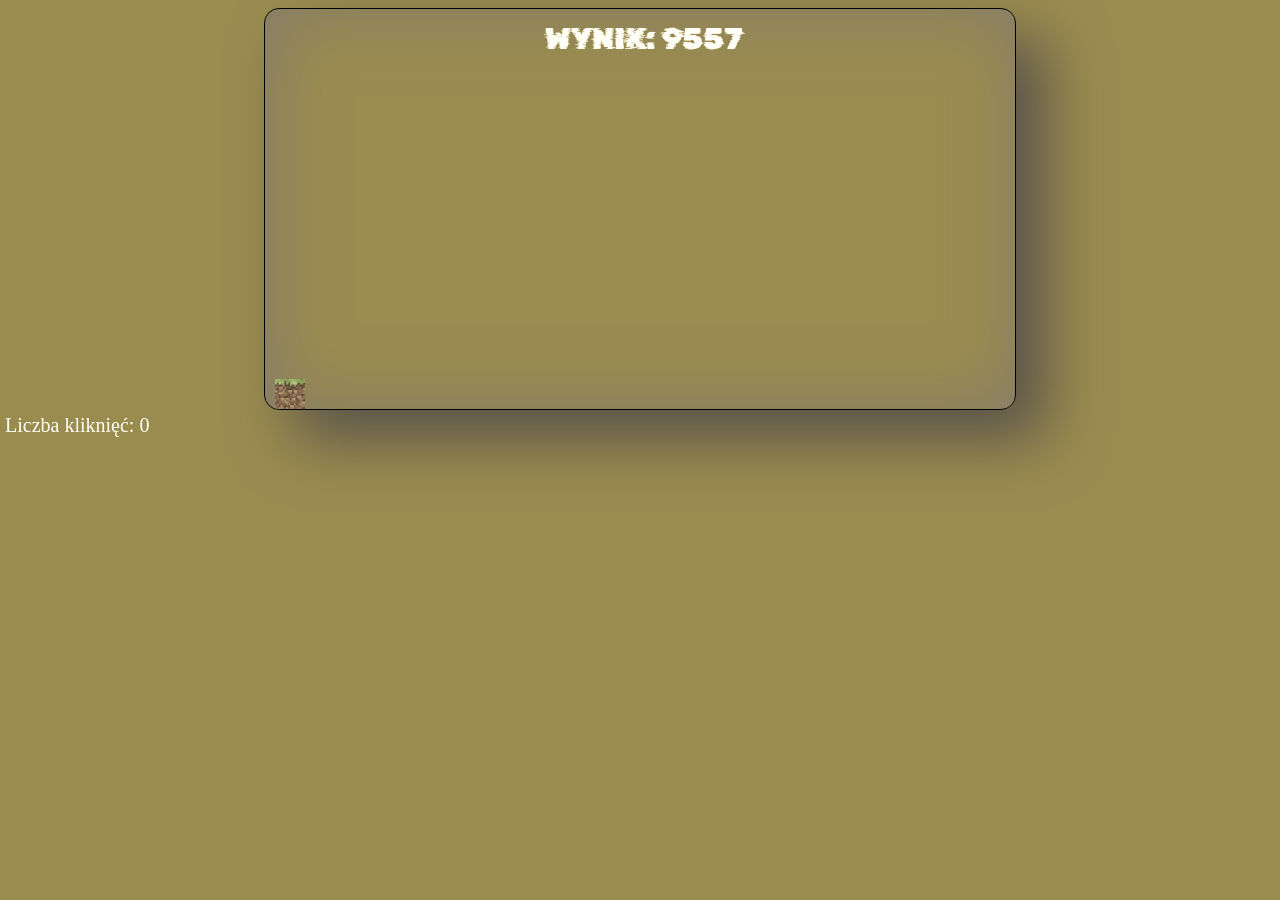
==== fajnagierka.html @ 327e9d03 "Final this time" ====
<!DOCTYPE html>
<html lang="en">
<head>
    <meta charset="UTF-8">
    <meta http-equiv="X-UA-Compatible" content="IE=edge">
    <meta name="viewport" content="width=device-width, initial-scale=1.0"/>
    
    <link rel="preconnect" href="https://fonts.googleapis.com">
    <link rel="preconnect" href="https://fonts.gstatic.com" crossorigin>
    <link href="https://fonts.googleapis.com/css2?family=Rubik+Glitch&display=swap" rel="stylesheet">
    <link rel="icon" type="image/png" href="ikonka.ico">

    <video id="bgvhs" loop muted style="display: none;"><source src="vhs.mp4" type="video/mp4"></video>
    
    <audio id="bossMusic" loop src="its.all.a.lie.mp3"></audio>
    <audio id="main" src="chill.mp4"></audio>
    <audio id="mhpl" src="myhp.mp3"></audio>
    <audio id="hpl" src="hp.mp3"></audio>
    <audio id="f" src="finale.mp3"></audio>
    <audio id="y" src="yay.mp3"></audio>
    <audio id="ded" src="youdied.mp3"></audio>
    <audio id="nohp" src="ialwayscomeback.mp3"></audio>
    <audio id="c" src="crash.mp3"></audio>
    <audio id="bettermemory" src="music.mp3"></audio>
    
    <title id="gam">fajnagierka :D</title>
</head>

<body onload="startGame()" style="margin: 0;">
<button id="buton" onclick="noescape = false; startGame()" style="display: none;">Zagraj Ponownie</button>
<div id="di" style="font-size: 20px; margin-left: 5px;"></div>
<div id="health">
    <img src="heart.png" id="I" style="display: none"></img>
    <img src="heart.png" id="II" style="display: none"></img>
    <img src="heart.png" id="III" style="display: none"></img>
</div>
<img src="mob.png" id="mob" style="display: none;">
<p id="txt1" style="display: none;">DIE YOU STUPID BRAT</p>
<div id="healthboss">
    <div class="h1"></div>
    <div class="h2"></div>
    <div class="h3"></div>
    <div class="h4"></div>
    <div class="h5"></div>
    <div class="h6"></div>
    <div class="h7"></div>
    <div class="h8"></div>
    <div class="h9"> </div>
    <div class="h10"> </div>
</div>
<div id="killingboss" onclick="minusbosshp()"></div>
<div id="red" style="display: none"></div>
<img id="dedscreen" style="display: none" src="died.png">
<div id="theend" style="display: none">
    <div style="color: red; font-size: 60px; margin-top: 70px">"its.all.a.lie"</div><br>
    <div style="font-size: 30px; margin-top: 150px" >YOU WON</div>
    <div style="font-size: 30px;">CONGRATS</div><br>
    <div style="margin-top: 250px">made by Mrbalwanek</div>
    <div>ps. to zajęło zbyt wiele czasu na zrobienie ok. 10 dni...</div>
</div>
<script>

var myGamePiece;
var myObstacles = [];
var myScore;
var speed;
var kliks;
var its_all_a_lie;
let reset = false;
var keys = {};
var hp;
let video = document.getElementById("bgvhs");
var alrt;
let bossmusic = document.getElementById("bossMusic");
let memories = document.getElementById("memory");
let chill = document.getElementById("main");
var bosshp;
var attacks = [];
var appear;
let healths = document.querySelectorAll('#healthboss div');
let myhploss = document.getElementById("mhpl");
let hploss = document.getElementById("hpl");
let noescape = false;
let final = document.getElementById("f");
var type;
var color;
var f;
let end = document.getElementById("y");
var bones = [];
let hitTimer = 0;
let comeback = document.getElementById("nohp");
let died = document.getElementById("ded");
let death = 0;
let crashed = document.getElementById("c");
var anothertimer;
let betterthenlast = document.getElementById("bettermemory");

function startGame(){
    kliks = 0;
    speed = -5;
    its_all_a_lie = 0;
    if(noescape == true){
        bosshp = 5;
        hp = 1;
    } else{
        hp = 3;
        bosshp = 11;
    }
    alrt = false;
    appear = false;
    if(reset == false){
        alert("Kliknij spację aby skoczyć. Na start kliknij 2 razy w spację.");
        alert("Good luck.");
    }
    reset = false;
    myObstacles = [];
    attacks = [];
    bones = [];
    anothertimer = 0;
    chill.currentTime = 0;
    chill.volume = 0.6;
    betterthenlast.pause();
    betterthenlast.currentTime = 0;
    betterthenlast.volume = 1;
    betterthenlast.playbackRate = 0.85;
    bossmusic.pause();
    bossmusic.currentTime = 0;
    died.pause();
    died.currentTime = 0;
    final.pause();
    final.currentTime = 0;
    end.pause();
    end.currentTime = 0;
    comeback.pause();
    comeback.currentTime = 0;
    crashed.pause();
    crashed.currentTime = 0;
    video.pause();
    video.currentTime = 0;
    video.style.display = "none";
    document.getElementById("I").style.display = "none";
    document.getElementById("II").style.display = "none";
    document.getElementById("III").style.display = "none";
    document.getElementById("mob").style.display = "none";
    document.getElementById("healthboss").style.display = "none";
    document.getElementById("killingboss").style.display = "none";
    document.getElementById("di").innerHTML = "Liczba kliknięć: " + kliks;
    document.getElementById("buton").style = "display: none";
    document.getElementById("buton").innerHTML = "Zagraj Ponownie";
    document.getElementById("gam").innerHTML = "fajnagierka :D";
    myGameArea.canvas.style.cursor = "default";
    myGameArea.canvas.style.marginTop = "8px";
    myGameArea.canvas.style.backgroundColor = "transparent";
    myGameArea.canvas.style.transform = "translateX(-50%) rotate(0deg)";
    myGameArea.canvas.width = 750;
    document.body.style.backgroundColor = "white";
    document.body.style.color = "black";
    document.body.style.filter = "none";
    document.body.style.fontFamily = "Consolas";
    clearInterval(myGameArea.interval);
    myGamePiece = new component(30, 30, "grassblock.jpg", 10, 120, "zdjecie");
    myGamePiece.gravity = 1;
    myScore = new component("30px", "Consolas", "limegreen", 280, 40, "text");
    window.addEventListener('contextmenu', e => e.preventDefault());
    document.body.style.userSelect = "none";
    myGameArea.start();
}

var myGameArea = {
    canvas : document.createElement("canvas"),
    start : function() {
        this.canvas.width = 750;
        this.canvas.height = 400;
        this.context = this.canvas.getContext("2d");
        document.body.insertBefore(this.canvas, document.body.childNodes[0]);
        this.frameNo = 9499;
        this.interval = setInterval(updateGameArea, 20);
        },
    clear : function() {
        this.context.clearRect(0, 0, this.canvas.width, this.canvas.height);
    }
}

function component(width, height, color, x, y, type) {
    this.type = type;
    
    if (type == "zdjecie") {
        this.image = new Image();
        this.image.src = color;
    }
    this.text = color;
    this.color = color;
    this.score = 0;
    this.width = width;
    this.height = height;
    this.speedX = 0;
    this.speedY = 0;    
    this.x = x;
    this.y = y;
    this.gravity = 0;
    this.gravitySpeed = 0;
    this.update = function() {
        ctx = myGameArea.context;
        
        if (this.type == "text") {
            ctx.font = this.width + " " + this.height;
            ctx.fillStyle = this.color;
            ctx.fillText(this.text, this.x, this.y);
        } else if (this.type == "zdjecie") {
            ctx.drawImage(this.image, this.x, this.y, this.width, this.height);
        }else {
            ctx.fillStyle = this.color;
            ctx.fillRect(this.x, this.y, this.width, this.height);
        }
    }
    
    this.newPos = function() {
        this.gravitySpeed += this.gravity;
        this.x += this.speedX;
        this.y += this.speedY + this.gravitySpeed;
        this.hitBottom();
        this.hitUp();
        this.hitLeft();
        this.hitRight(); 
    }

    this.hitBottom = function() {
        var rockbottom = myGameArea.canvas.height - this.height;
        if (this.y > rockbottom) {
            this.y = rockbottom;
            this.gravitySpeed = 0;
        }
    }
    
    this.hitUp = function() {
        var rockup = this.height - 30;
        if (this.y < rockup) {
            this.y = rockup;
            this.gravitySpeed = 0;
        }
    }

    this.hitLeft = function() {
        var rockleft = this.width - 30;
        if (this.x < rockleft) {
            this.x = rockleft;
            this.gravitySpeed = 0;
        }
    }

    this.hitRight = function() {
        var rockright = 470;
        if (this.x > rockright ){
            this.x = rockright;
            this.gravitySpeed = 0;
        }
    }
    
    this.crashWith = function(otherobj) {
        var myleft = this.x;
        var myright = this.x + (this.width);
        var mytop = this.y;
        var mybottom = this.y + (this.height);
        var otherleft = otherobj.x;
        var otherright = otherobj.x + (otherobj.width);
        var othertop = otherobj.y;
        var otherbottom = otherobj.y + (otherobj.height);
        var crash = true;
        
        if ((mybottom < othertop) || (mytop > otherbottom) || (myright < otherleft) || (myleft > otherright)) {
            crash = false;
        }
        return crash;
    }
}

function changeFavicon(src) {
    let link = document.querySelector("link[rel*='icon']");
    if (link){
        link.href = src;
    }
}

function updateGameArea() {
    var x, height, gap, minHeight, maxHeight, minGap, maxGap;
    
    myGameArea.clear();
    myGameArea.frameNo += 1;

    if (its_all_a_lie >= 90000) {
        if (video.paused) {
            video.style.display = "block";
            video.play();
        }
    }
    for (i = 0; i < myObstacles.length; i += 1) {
        if (myGamePiece.crashWith(myObstacles[i])) {
            document.getElementById("buton").style = "display: block";
            reset = true;
            betterthenlast.pause();
            bossmusic.pause();
            chill.pause();
            if(myGameArea.frameNo >= 10000){
            document.getElementById("buton").innerHTML = "ERROR";
            document.getElementById("di").innerHTML = "ERROR: " + kliks;
            }
            if(its_all_a_lie >= 100000){
                document.getElementById("buton").innerHTML = "";
                document.getElementById("di").innerHTML = "";
            }
            return;
        } 
    }

    if (myGameArea.frameNo == 1 || everyinterval(85)){
        y = myGameArea.canvas.width;
        x = myGameArea.canvas.height;
        minHeight = 80;
        maxHeight = 250;
        height = Math.floor(Math.random()*(maxHeight - minHeight + 1) + minHeight);
        minGap = 180;
        maxGap = 230;
        gap = Math.floor(Math.random()*(maxGap-minGap+1)+minGap);
        //myObstacles.push(new component(10, height, "maroon", y, 400 - height));
        //myObstacles.push(new component(10, height, "black", y + gap, 0));
    }

    if(myGameArea.frameNo == 500){
        myScore.color = "gold";
        myScore.height = "Consolas";
        speed = -7;
    }

    if(myGameArea.frameNo == 1500){
        myScore.color = "orange";
        myScore.height = "Consolas";
        speed = -9;
    }

    if(myGameArea.frameNo == 3000){
        myScore.color = "red";
        myScore.height = "Consolas";
        speed = -11;
    }

    if(myGameArea.frameNo == 5000){
        if(noescape == false){
            myScore.color = "black";
            myScore.height = "Consolas";
            speed = -13;
        } else{
            its_all_a_lie = 90000;
            chill.pause();
        }
    }
    if(myGameArea.frameNo == 5500){
        myScore.color = "#4a0e0e";
        myScore.height = "Rubik Glitch, system-ui";
        changeFavicon("favmain.png");
    }
    if(myGameArea.frameNo == 5600){
        myScore.color = "black";
        myScore.height = "Consolas";
        changeFavicon("ikonka.ico");
    }
    if(myGameArea.frameNo == 6500){
        myScore.color = "#4a0e0e";
        myScore.height = "Rubik Glitch, system-ui";
        changeFavicon("favmain.png");
    }
    if(myGameArea.frameNo == 6600){
        myScore.color = "black";
        myScore.height = "Consolas";
        changeFavicon("ikonka.ico");
    }
    if(myGameArea.frameNo == 7200){
        myScore.color = "#4a0e0e";
        myScore.height = "Rubik Glitch, system-ui";
        changeFavicon("favmain.png");
    }
    if(myGameArea.frameNo == 7300){
        myScore.color = "black";
        myScore.height = "Consolas";
        changeFavicon("ikonka.ico");
    }
    if(myGameArea.frameNo == 8000){
       myScore.color = "#4a0e0e";
       myScore.height = "Rubik Glitch, system-ui";
       changeFavicon("favmain.png");
    }
    if(myGameArea.frameNo == 8100){
        myScore.color = "black";
        myScore.height = "Consolas";
        changeFavicon("ikonka.ico");
    }
    if(myGameArea.frameNo == 8800){
        myScore.color = "#4a0e0e";
        myScore.height = "Rubik Glitch, system-ui";
        changeFavicon("favmain.png");
    }
    if(myGameArea.frameNo == 8900){
        myScore.color = "black";
        myScore.height = "Consolas";
        changeFavicon("ikonka.ico");
    }
    if(myGameArea.frameNo >= 9500 && myGameArea.frameNo < 10000){
        document.body.style.filter = "sepia(50%)";
        chill.volume = 0.5;
        document.body.style.backgroundColor = "#9a8b4f";
        if(everyinterval(20)){
            myScore.color = "white";
            myScore.height = "Rubik Glitch, system-ui";
            document.body.style.color = "white";
            changeFavicon("favmain.png");
        }
        if(everyinterval(80)){
            myScore.color = "black";
            myScore.height = "Consolas";
            changeFavicon("ikonka.ico");
        }
    }
   if (myGameArea.frameNo >= 10000) {
        if (its_all_a_lie >= 40000) {
            its_all_a_lie += 80;
        } 
        else if (its_all_a_lie >= 10000) {
            its_all_a_lie += 40;
        } else if (its_all_a_lie >= 100000) {
            its_all_a_lie += 0;
        } 
        else {
            its_all_a_lie += 10;
        }
        myScore.text = "ERROR: " + (10000 + its_all_a_lie);
    }
    if(myGameArea.frameNo >= 10000 && its_all_a_lie < 100000){
        speed = -18;
        chill.pause();
        betterthenlast.play();
        changeFavicon("fav1.png");
        myScore.color = "white";
        document.body.style.fontFamily = "Rubik Glitch, system-ui";
        document.body.style.color = "white";
        myGameArea.canvas.style.cursor = "progress";
        document.getElementById("gam").innerHTML = "???";
        myScore.text="ERROR: " + (10000 + its_all_a_lie);
        myGamePiece.image.src = "glitchyblock.png";
        if(everyinterval(15)){
            let color = ["#8a7b45", "#706539", "#5e5530", "#4d4627", "#3d381f"];
            document.body.style.backgroundColor = color[Math.floor(Math.random() * color.length)];
        }
        for (i = 0; i < myObstacles.length; i += 1) {
        myObstacles[i].color = "#d1c07d";
        }
    } 
    
    if (myGameArea.frameNo < 10000){
        myScore.text="WYNIK: " + myGameArea.frameNo;
    }
    
    if(its_all_a_lie >= 90000){
        speed = 0;
        myGamePiece.gravity = 0
        myObstacles = [];
        myScore.text="";
        if(alrt == true){
            betterthenlast.pause();
            if(noescape == false){
                bossmusic.play();
            }
        }
        document.body.style.backgroundColor = "#3d381f";
        document.getElementById("gam").innerHTML = "its.all.a.lie";
        document.getElementById("di").innerHTML = "";
        myGameArea.canvas.style.filter = "sepia(80%) blur(0.5px)";
        document.getElementById("bgvhs").style.filter = "sepia(80%) blur(0.5px)";
        let mouse = ["default", "help", "pointer", "wait", "cell", "crosshair", "text", "vertical-text","alias", "copy", "move", "not-allowed", "grab", "col-resize","row-resize", "zoom-in", "zoom-out"];
        document.body.style.cursor = mouse[Math.floor(Math.random() * mouse.length)];
        myGameArea.canvas.style.cursor = mouse[Math.floor(Math.random() * mouse.length)];
    }

    if(its_all_a_lie >= 90000 && alrt == false){
        if(noescape == true){
            alert("y̨̗͛o̝͛͛u̟̗̓ ̤̋̈́c̩͑͛a̜̐̀ń̙́t̩͒̾ ̗͕̯ŕ̨̃ȗ͕͛n̢̙͆");
            alert("y̨̗͛o̝͛͛u̟̗̓ ̤̋̈́c̩͑͛a̜̐̀ń̙́t̩͒̾ ̗͕̯ŕ̨̃ȗ͕͛n̢̙͆");
            alert("y̨̗͛o̝͛͛u̟̗̓ ̤̋̈́c̩͑͛a̜̐̀ń̙́t̩͒̾ ̗͕̯ŕ̨̃ȗ͕͛n̢̙͆");
            myGamePiece.x = myGameArea.canvas.width / 2 - myGamePiece.width / 2;
            myGamePiece.y = myGameArea.canvas.height / 2 - myGamePiece.height / 2;
            hitTimer = 100;
            final.play();
        } else{
            alert("WASD - poruszanie się");
            alert("WASD - poruszanie się!");
            document.getElementById("txt1").style.display = "block";
            f = myGameArea.frameNo;
        }
        myGamePiece.x = myGameArea.canvas.width / 2 - myGamePiece.width / 2;
        myGamePiece.y = myGameArea.canvas.height / 2 - myGamePiece.height / 2;
        alrt = true;
    }

    for (i = 0; i < myObstacles.length; i += 1) {
        myObstacles[i].x += speed;
        myObstacles[i].update();
    }

    if(its_all_a_lie >= 50000){
        speed = -17;
        myGameArea.canvas.style.transform = "translateX(-50%) rotate(-2.5deg)";
        document.body.style.filter = "brightness(90%)";
    }

    if(its_all_a_lie >= 60000){
        myGameArea.canvas.style.transform = "translateX(-50%) rotate(2deg)";
        myGameArea.canvas.style.marginTop = "50px";
        document.body.style.filter = "brightness(80%)";
        betterthenlast.volume = 0.8;
    }

    if(its_all_a_lie >= 70000){
        myGameArea.canvas.style.transform = "translateX(-50%) rotate(-3deg)";
        myGameArea.canvas.style.marginTop = "100px";
        document.body.style.filter = "brightness(70%)";
    }

    if(its_all_a_lie >= 85000){
        myGameArea.canvas.style.transform = "translateX(-50%) rotate(3deg)";
        myGameArea.canvas.style.marginTop = "150px";
        document.body.style.filter = "brightness(60%)";
        betterthenlast.volume = 0.7; 
    }

    if(its_all_a_lie >= 88000){
        myObstacles = [];
        myGameArea.canvas.width = "500";
        document.body.style.filter = "brightness(50%)";
        betterthenlast.volume = 0.5;
    }

    if (its_all_a_lie >= 90000){
        myGamePiece.speedX = 0;
        myGamePiece.speedY = 0;
        myGamePiece.gravity = 0;
        myGamePiece.gravitySpeed = 0; 
        
        if(its_all_a_lie >= 90000){
            if(keys[37] || keys[65]){ 
                myGamePiece.speedX = -6; 
            }
            if(keys[39] || keys[68]){ 
                myGamePiece.speedX = 6; 
            }
            if(keys[38] || keys[87]){
                myGamePiece.speedY = -6; 
            }
            if(keys[40] || keys[83]){
                myGamePiece.speedY = 6; 
            }
        }
        if(myGameArea.frameNo > f + 210){
            document.getElementById("txt1").style.display = "none";
        }
        document.getElementById("I").style.display = "block";
        document.getElementById("II").style.display = "block";
        document.getElementById("III").style.display = "block";
        document.getElementById("mob").style.display = "block";
        document.getElementById("healthboss").style.display = "flex";
        myGameArea.canvas.style.marginTop = "250px";
        myGameArea.canvas.style.transform = "translateX(-50%) rotate(0deg)";
    }

    if(its_all_a_lie >= 90000){
        let kX = Math.floor(Math.random() * (myGameArea.canvas.width - 40) + 20);
        let kY = Math.floor(Math.random() * (myGameArea.canvas.height - 40) + 20);


        if(everyinterval(100) && myGameArea.frameNo < f + 1000 && noescape == false){
            let random = Math.floor(Math.random() * 4);
            if(random == 0){
                for(let i = 0; i <= 15; i++){
                    let onX = i * 35;
                    let bone1 = new component(30, 120, "lightgrey", onX, -250); //gora
                    bone1.speedY = 3;
                    bones.push(bone1);
                } 
                myGamePiece.y -= 250;
                crashed.play();
            } else if(random == 1){
                for(let i = 0; i <= 15; i++){
                    let onX = i * 35;
                    let bone2 = new component(30, 120, "lightgrey",onX, 550); //dol
                    bone2.speedY = -3;
                    bones.push(bone2);
                }
                myGamePiece.y += 250;
                crashed.play();
            } else if(random == 2){
                for(let i = 0; i <= 15; i++){
                    let onY = i * 35;
                    let bone3 = new component(120, 30, "lightgrey", -250, onY);//lewo
                    bone3.speedX = 3;
                    bones.push(bone3);
                }
                myGamePiece.x -= 300;
                crashed.play();
            } else{
                for(let i = 0; i <= 15; i++){
                    let onY = i * 35;
                    let bone4 = new component(120, 30, "lightgrey", 650, onY);//prawo
                    bone4.speedX = -3;
                    bones.push(bone4);
                }
                myGamePiece.x += 300;
                crashed.play();
            }
        }

        if (everyinterval(150) && myGameArea.frameNo > f + 1100 && bones.length == 0){
            let attack1 = new component(15, 15, "white", kX, -200); //gora
            attack1.speedY = 4.5;
            attacks.push(attack1);

            let attack2 = new component(15, 15, "white", -200, kY); //lewo
            attack2.speedX = 4.5;
            attacks.push(attack2);

            let attack3 = new component(15, 15, "white", kX, myGameArea.canvas.height + 200); //dol  
            attack3.speedY = -4.5;
            attacks.push(attack3);

            let attack4 = new component(15, 15, "white", myGameArea.canvas.width + 200, kY); //prawo
            attack4.speedX = -4.5;
            attacks.push(attack4);

            kX = Math.floor(Math.random() * (myGameArea.canvas.width - 40) + 20);

            let attack5 = new component(15, 15, "white", kX, -200); //gora
            attack5.speedY = 4.5;
            attacks.push(attack5);

            let attack6 = new component(15, 15, "white", kX, myGameArea.canvas.height + 200); //dol
            attack6.speedY = -4.5;
            attacks.push(attack6);
        }
        if (everyinterval(650) && bosshp > 0 && noescape == false && myGameArea.frameNo > f + 1000){
            document.getElementById("killingboss").style.display = "block";
        }
        if(everyinterval(900) && bosshp > 0 && noescape == true && bosshp != 1){
            document.getElementById("killingboss").style.display = "block";
        }
        if(everyinterval(1200) && bosshp == 1 && noescape == true){
            document.getElementById("killingboss").style.display = "block";
        }
        if(bosshp <= 8 && everyinterval(120) && bones.length == 0 && bosshp > 3){
            kY = Math.floor(Math.random() * (myGameArea.canvas.height - 40) + 20);

            let attack7 = new component(15, 15, "white", -200, kY); //lewo
            attack7.speedX = 4.5;
            attacks.push(attack7);

            let attack8 = new component(15, 15, "white", myGameArea.canvas.width + 200, kY);//prawo
            attack8.speedX = -4.5;
            attacks.push(attack8);

            if(noescape == true && everyinterval(120) && bosshp > 3){
                kX = Math.floor(Math.random() * (myGameArea.canvas.width - 40) + 20);
                kY = Math.floor(Math.random() * (myGameArea.canvas.height - 40) + 20);
                let a1 = new component(15, 15, "white", kX, -200); //gora
                a1.speedY = 3.5;
                attacks.push(a1);
             
                let a2 = new component(15, 15, "white", -200, kY); //lewo
                a2.speedX = 3.5;
                attacks.push(a2);

                let a3 = new component(15, 15, "white", kX, myGameArea.canvas.height + 200); //dol  
                a3.speedY = -3.5;
                attacks.push(a3);

                let a4 = new component(15, 15, "white", myGameArea.canvas.width + 200, kY); //prawo
                a4.speedX = -3.5;
                attacks.push(a4);

                kX = Math.floor(Math.random() * (myGameArea.canvas.width - 40) + 20);

                let a5 = new component(15, 15, "white", kX, -200); //gora
                a5.speedY = 3.5;
                attacks.push(a5);

                let a6 = new component(15, 15, "white", kX, myGameArea.canvas.height + 200); //dol
                a6.speedY = -3.5;
                attacks.push(a6);
            }
        }
        if(bosshp == 6 && everyinterval(20)){
            let attack9 = new component(20, myGameArea.canvas.height, "white", -50, 0); //lewo
            attack9.speedX = 12;
            attacks.push(attack9);

            let attack10 = new component(20, myGameArea.canvas.height, "white", myGameArea.canvas.width + 50, 0);//prawo
            attack10.speedX = -12;
            attacks.push(attack10);
        }
        if(bosshp <= 3 && anothertimer == 0) {
            anothertimer = myGameArea.frameNo;
            attacks = [];
        }
        if(bosshp <= 3 && everyinterval(100) && myGameArea.frameNo < anothertimer + 1450 && myGameArea.frameNo > anothertimer + 100){
            attacks = [];
            let random = Math.floor(Math.random() * 4);
            if(random == 0){
                for(let i = 0; i <= 15; i++){
                    let onX = i * 35;
                    let bone1 = new component(30, 120, "purple", onX, -250); //gora
                    bone1.speedY = 4.5;
                    bones.push(bone1);
                } 
                myGamePiece.y -= 250;
                crashed.play();
            } else if(random == 1){
                for(let i = 0; i <= 15; i++){
                    let onX = i * 35;
                    let bone2 = new component(30, 120, "purple",onX, 550); //dol
                    bone2.speedY = -4.5;
                    bones.push(bone2);
                }
                myGamePiece.y += 250;
                crashed.play();
            } else if(random == 2){
                for(let i = 0; i <= 15; i++){
                    let onY = i * 35;
                    let bone3 = new component(120, 30, "purple", -250, onY);//lewo
                    bone3.speedX = 4.5;
                    bones.push(bone3);
                }
                myGamePiece.x -= 300;
                crashed.play();
            } else{
                for(let i = 0; i <= 15; i++){
                    let onY = i * 35;
                    let bone4 = new component(120, 30, "purple", 650, onY);//prawo
                    bone4.speedX = -4.5;
                    bones.push(bone4);
                }
                myGamePiece.x += 300;
                crashed.play();
            }
        }
        if(bosshp == 1 && everyinterval(120)){
            kX = Math.floor(Math.random() * (myGameArea.canvas.width - 40) + 20);
            kY = Math.floor(Math.random() * (myGameArea.canvas.height - 40) + 20);
            
            let aa1 = new component(15, 15, "red", kX, -200); //gora
            aa1.speedY = 3.5;
            attacks.push(aa1);
             
            let aa2 = new component(15, 15, "red", -200, kY); //lewo
            aa2.speedX = 3.5;
            attacks.push(aa2);

            let aa3 = new component(15, 15, "red", kX, myGameArea.canvas.height + 200); //dol  
            aa3.speedY = -3.5;
            attacks.push(aa3);

            let aa4 = new component(15, 15, "red", myGameArea.canvas.width + 200, kY); //prawo
            aa4.speedX = -3.5;
            attacks.push(aa4);

            kX = Math.floor(Math.random() * (myGameArea.canvas.width - 40) + 20);

            let aa5 = new component(15, 15, "red", kX, -200); //gora
            aa5.speedY = 3.5;
            attacks.push(aa5);

            let aa6 = new component(15, 15, "red", kX, myGameArea.canvas.height + 200); //dol
            aa6.speedY = -3.5;
            attacks.push(aa6);
            
            kY = Math.floor(Math.random() * (myGameArea.canvas.height - 40) + 20);

            let a7 = new component(15, 15, "red", -200, kY); //lewo
            a7.speedX = 3.5;
            attacks.push(a7);

            let a8 = new component(15, 15, "red", myGameArea.canvas.width + 200, kY);//prawo
            a8.speedX = -3.5;
            attacks.push(a8);

            kX = Math.floor(Math.random() * (myGameArea.canvas.width - 40) + 20);
            
            let attack13 = new component(15, 15, "red", kX, -200); //gora
            attack13.speedY = 3.5;
            attacks.push(attack13);

            let attack14 = new component(15, 15, "red", kX, myGameArea.canvas.height + 200); //dol
            attack14.speedY = -3.5;
            attacks.push(attack14);
        }
    }

    for (i = 0; i < attacks.length; i++) {
        attacks[i].x += attacks[i].speedX;
        attacks[i].y += attacks[i].speedY;
        attacks[i].update();

        if (myGamePiece.crashWith(attacks[i]) && hitTimer <= 0) {
            myhploss.currentTime = 0;
            myhploss.play();
            hp -= 1;
            hitTimer = 50;
            document.getElementById("red").style.display = "block";
            myGamePiece.speedX = 0;
            myGamePiece.speedY = 0;
            myGamePiece.gravitySpeed = 0;
            attacks.splice(i, 1);
            i--;
        }
        if (attacks[i].x < -300 || attacks[i].x > myGameArea.canvas.width + 300 || attacks[i].y < -300 || attacks[i].y > myGameArea.canvas.height + 300){
            attacks.splice(i, 1);
            i--;
    }
    }

    for (i = 0; i < bones.length; i++) {
        bones[i].x += bones[i].speedX;
        bones[i].y += bones[i].speedY;
        bones[i].update();

        if (myGamePiece.crashWith(bones[i]) && hitTimer <= 0){
            myhploss.currentTime = 0;
            myhploss.play();
            hp -= 1;
            if(bosshp == 6){
                hitTimer = 20;
            } else{
                hitTimer = 50;
            }
            document.getElementById("red").style.display = "block";
            myGamePiece.speedX = 0;
            myGamePiece.speedY = 0;
            myGamePiece.gravitySpeed = 0;
            bones.splice(i, 1);
            i--;
        }
        if (bones[i].speedY < 0 && bones[i].y <= 280){ 
            bones.splice(i, 1);
            i--;
        } else if(bones[i].speedY > 0 && bones[i].y >= 0){
            bones.splice(i, 1);
            i--;
        }else if(bones[i].speedX > 0 && bones[i].x >= 0){
            bones.splice(i, 1);
            i--;
        }else if(bones[i].speedX < 0 && bones[i].x <= 380) { 
            bones.splice(i, 1);
            i--;
        }
    }

    healths.forEach((bar, index) => {
        if (index >= bosshp) {
            bar.style.backgroundColor = "darkgrey";
        } else {
            bar.style.backgroundColor = "red";
        }
    });
    if(bosshp == 0){
        clearInterval(myGameArea.interval);
        final.pause();
        comeback.play();
        document.getElementById("theend").style.display = "block";
        end.play();
        return;
    }

    if(hp == 3){
        document.getElementById("I").style.filter = "none";
        document.getElementById("II").style.filter = "none";
        document.getElementById("III").style.filter = "none";
    } else if(hp == 2){
        document.getElementById("I").style.filter = "none";
        document.getElementById("II").style.filter = "none";
        document.getElementById("III").style.filter = "brightness(10%)";
    } else if(hp == 1){
        if(noescape == false){
            document.getElementById("I").style.filter = "none";
            document.getElementById("II").style.filter = "brightness(10%)";
            document.getElementById("III").style.filter = "brightness(10%)";
        } else{
            document.getElementById("I").style.filter = "brightness(10%)";
            document.getElementById("II").style.filter = "saturate(8)";
            document.getElementById("III").style.filter = "brightness(10%)";
            myGamePiece.image.src = "glitchyblock.png";
        }
    } else if(hp <= 0){
        document.getElementById("I").style.filter = "brightness(10%)";
        document.getElementById("II").style.filter = "brightness(10%)";
        document.getElementById("III").style.filter = "brightness(10%)";
        bossmusic.pause();
        let waity = false;
        if(death == 0){
            death = myGameArea.frameNo;
            died.play();
            document.getElementById("dedscreen").style.display = "block";
        }
        if(myGameArea.frameNo > death + 200){
            document.getElementById("dedscreen").style.display = "none";
            waity = true;
        }
        if(noescape == false && waity == true && bosshp <= 6){
            death = 0;
            noescape = true;
            reset = true;
            startGame();
            return;
        } else if(noescape == false && waity == true && bosshp > 6){
            death = 0;
            reset = true;
            startGame();
            return;
        } else{
            document.getElementById("dedscreen").style.display = "block";
            final.pause();
            died.play();
            return;
        }
    }
    if(hitTimer > 0){
        hitTimer -= 1;
    }if(hitTimer <= 0){
        document.getElementById("red").style.display = "none";
    }

    myScore.update();
    myGamePiece.newPos();
    myGamePiece.update();
}

function everyinterval(n) {
    if ((myGameArea.frameNo / n) % 1 == 0) {
        return true;
    }
    return false;
}

function minusbosshp(){
    let decision = Math.floor(Math.random() * 2);
    var rwidth;
    if(decision == 0){
        rwidth = Math.floor(Math.random() * 15) + 10;
    } else{
        rwidth = Math.floor(Math.random() * 15) + 75;
    }
    let rheight = Math.floor(Math.random() * 40) + 30;
    killingboss.style.left = rwidth + "%";
    killingboss.style.top = rheight + "%";
    bosshp -= 1;
    hploss.currentTime = 0;
    hploss.play();
    document.getElementById("killingboss").style.display = "none";
    if(everyinterval(150) && appear == false){
        document.getElementById("killingboss").style.display = "none";
        appear = true;
        hpplay = false;
    }
}

function accelerate(n) {
    chill.play();
    if(reset == false){
        kliks += 1;
    }
    document.getElementById("di").innerHTML = "Liczba kliknięć: " + kliks;
    let znak = false; 
    if(myGamePiece.gravity > 1){ 
        myGamePiece.gravity = n;
    } else{
        myGamePiece.gravity = 6;
    }
    if(reset == true){
        kliks += 0;
    }
    if(myGameArea.frameNo >= 10000 && its_all_a_lie < 90000){
        document.getElementById("di").innerHTML = "ERROR: " + kliks;
        document.getElementById("gam").innerHTML = "ERROR";
    }
    if(its_all_a_lie >= 89000){
        myObstacles = [];
        myGameArea.clear();
    }    
    if(znak == true){
        myObstacles = [];
        myGameArea.clear();
    }
}

window.addEventListener('keydown', function (klik){
    keys[klik.keyCode] = true;
    if (klik.keyCode == 32) { 
        klik.preventDefault();
    }
    if (its_all_a_lie < 90000) {
        if (klik.keyCode == 32) {
            accelerate(-6);
        }
    }
    }
);

window.addEventListener('keyup', function (klik){
    keys[klik.keyCode] = false;
});

</script>
<style>

canvas {
    border:1px solid #000000;
    border-radius: 15px;
    box-shadow: 
        30px 30px 60px rgb(77, 76, 76),
        inset 5px 0px 70px rgb(112, 112, 112);
    background-color: #f1f1f1;
    margin-left: 50%;
    transform: translateX(-50%);
    margin-top: 8px;
}

#buton{
    position: absolute;
    text-align: center;
    left: 50%;
    transform: translateX(-50%);
    top: 40%;
    color: white;
    background-color: rgb(158, 0, 0);
    border:  2px solid rgb(157, 157, 157);
    border-style: inset;
    font-size: 20px;
    font-family: "Lucida Console", "Courier New", monospace;
}

#buton:hover{
    cursor: pointer;
}

#bgvhs{
    position: fixed;
    width: 100%;
    height: 100vh;
    z-index: -100;
    object-fit: cover;
    left: 0;
    top: 0;
}

#health{
    display: flex; 
    gap: 10px;
    justify-content: center;
    overflow: visible;
}

#I, #II, #III{
    height: 25px; 
    width: 25px; 
    background-size: contain;
    background-repeat: no-repeat;
    display: none;
    margin-top: 35px;
    filter: sepia(40%) brightness(130%) saturate(4);
}

#healthboss{
    display: none;
    gap: 3px;
    justify-content: center;
    overflow: visible;
    top: 60px;
    left: 60%;
    z-index: 101;
    position: absolute;
}

.h1, .h2, .h3, .h4, .h5, .h6, .h7, .h8, .h9, .h10{
    height: 35px; 
    width: 30px; 
    background-color: red;
    margin-top: 35px;
    filter: sepia(20%) brightness(140%) saturate(4);
} 

#mob{
    width: 300px;
    height: 160px;
    position: absolute;
    top: 50px;
    left: 50%;
    transform: translateX(-50%);
    filter: sepia(50%) blur(0.5px) brightness(90%) contrast(180%) saturate(2) drop-shadow(0px 15px 10px black);
}

#killingboss{
    display: none;
    width: 25px;
    height: 25px;
    background-color: red;
    position: absolute;
    z-index: 1000;
    filter: saturate(2);
}

#red{
    position: fixed;
    top: 0;
    left: 0;
    z-index: 1000;
    width: 100%;
    height: 100vh;
    display: none;
    background-color: rgba(255, 0, 0, 0.3);
}

#txt1{
    position: absolute;
    overflow: hidden;
    z-index: 2000;
    animation: type 5s;
    font-size: 20px;
}

#dedscreen{
    width: 100%;
    height: auto;
    top: 50%;
    transform: translateY(-50%);
    position: fixed;
    display: none;
    z-index: 9000;
}

@keyframes type{
  from {top: 90px; left: 15%;}
  to {top: 90px; left: 32%;}
}

#theend{
    display: none;
    background-color: rgb(0, 0, 0);
    width: 100%;
    height: 100vh;
    position: fixed;
    top: 0;
    left: 0;
    font-family: 'Rubik Glitch', sans-serif;
    z-index: 9999;
    color: white;
    text-align: center;
}

</style>
</body>
</html>
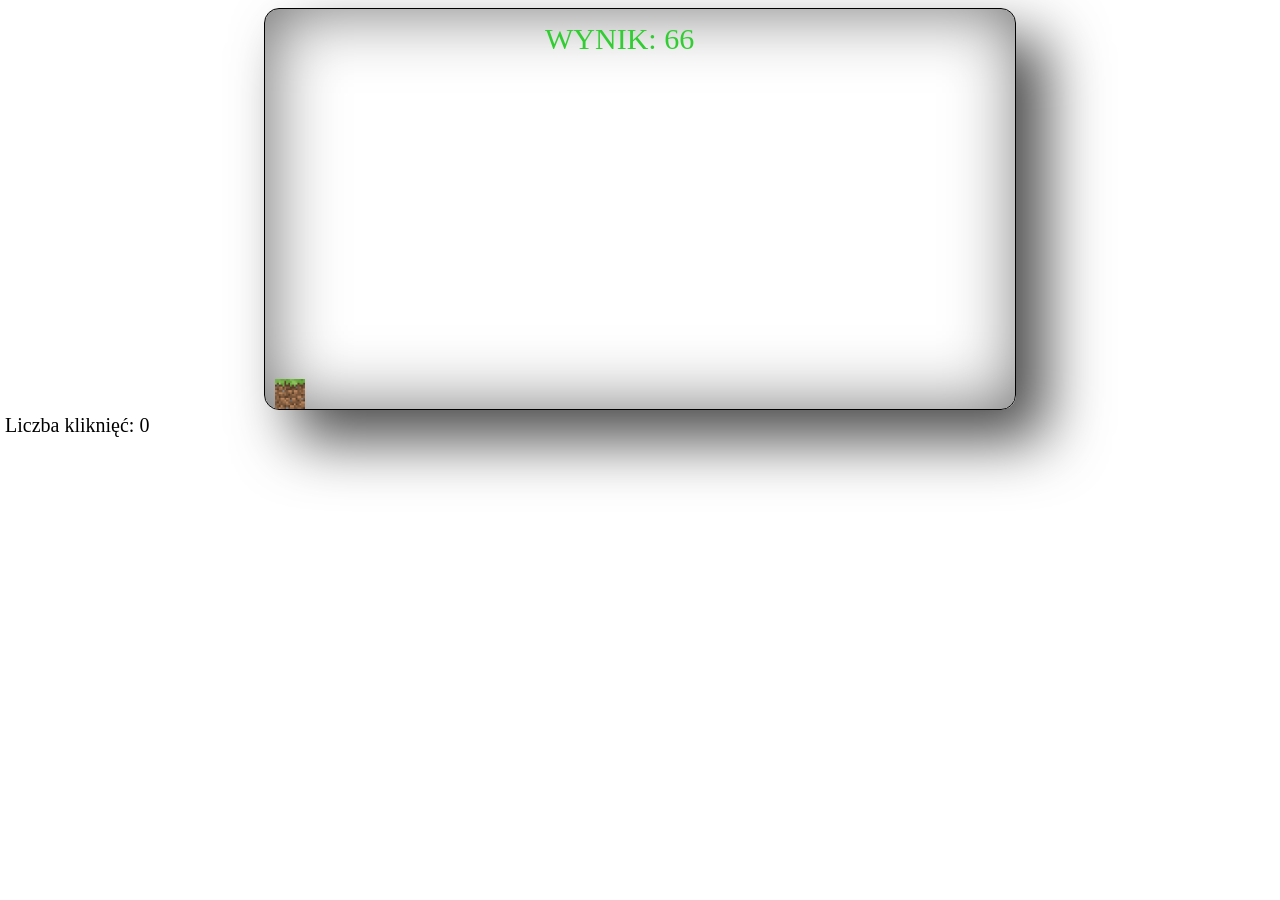
==== commit 10fa1783: "Update fajnagierka.html" ====
--- a/fajnagierka.html
+++ b/fajnagierka.html
@@ -173,7 +173,7 @@
         this.canvas.height = 400;
         this.context = this.canvas.getContext("2d");
         document.body.insertBefore(this.canvas, document.body.childNodes[0]);
-        this.frameNo = 9499;
+        this.frameNo = 1;
         this.interval = setInterval(updateGameArea, 20);
         },
     clear : function() {
@@ -321,8 +321,8 @@
         minGap = 180;
         maxGap = 230;
         gap = Math.floor(Math.random()*(maxGap-minGap+1)+minGap);
-        //myObstacles.push(new component(10, height, "maroon", y, 400 - height));
-        //myObstacles.push(new component(10, height, "black", y + gap, 0));
+        myObstacles.push(new component(10, height, "maroon", y, 400 - height));
+        myObstacles.push(new component(10, height, "black", y + gap, 0));
     }
 
     if(myGameArea.frameNo == 500){
